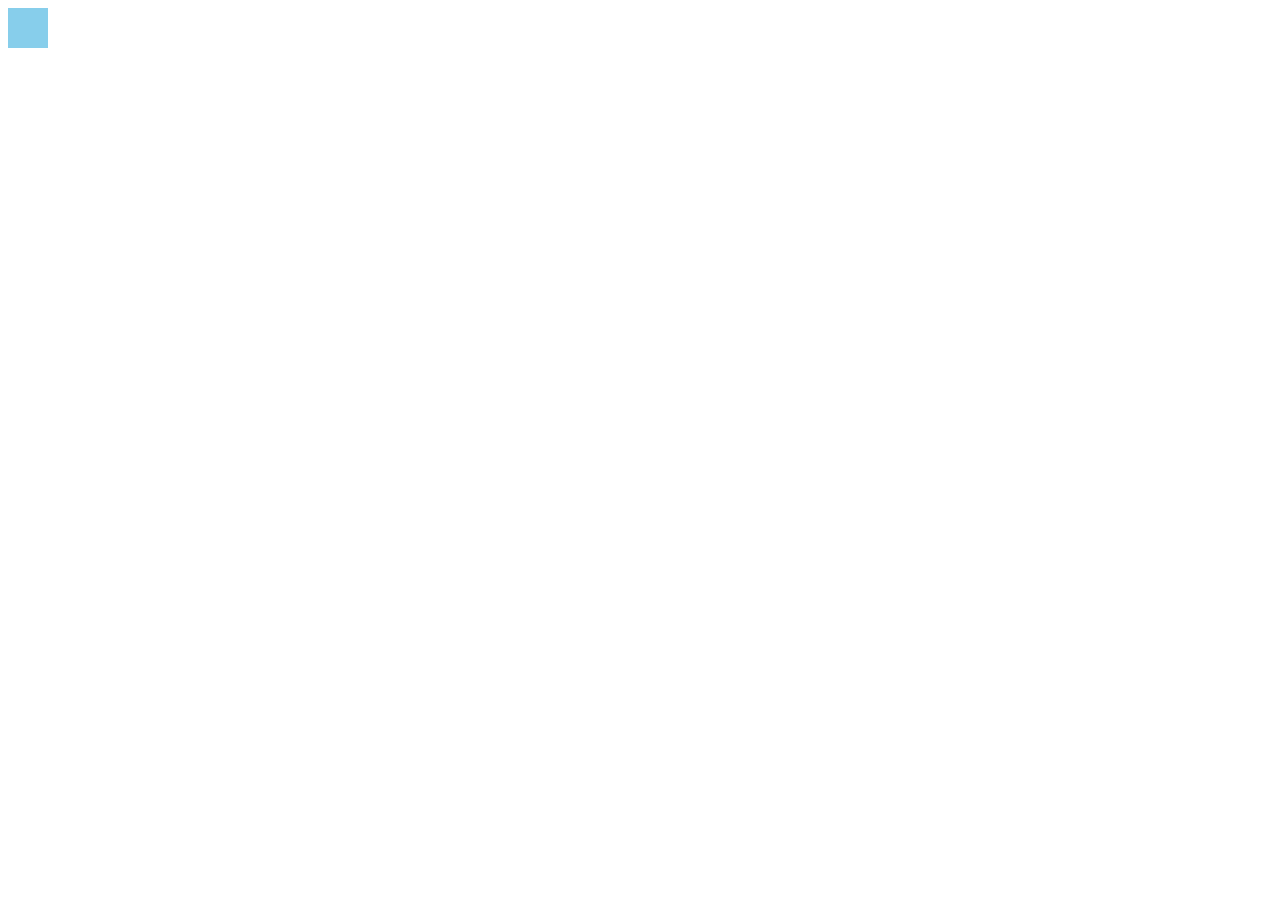
==== index.html @ bd3de4d8 "commit1" ====
<!DOCTYPE html>
<html lang="ja">
<head>
  <meta charset="UTF-8">
  <meta name="viewport" content="width=device-width, initial-scale=1.0">
  <title>CSS Animation</title>
  <link rel="stylesheet" href="css/styles.css">
</head>
<body>
  <div class="box">

  </div>
</body>
</html>
---- css/styles.css ----
.box{
  width: 40px;
  height: 40px;
  background: skyblue;
  cursor: pointer;
}

.box:hover{
  /* transform: translate(20px, 10px); translateはXとY方向を移動 */
  /* transform: rotate(45deg);rotateは回転、45deg角度をつける */
  /* scale中心から拡大する、1.5なら1.5倍、0.5なら0.5倍 */
  transform: scale(1.5) rotate(45deg);
  /* 変形の機転を指定 */
  transform-origin: left top;;
}
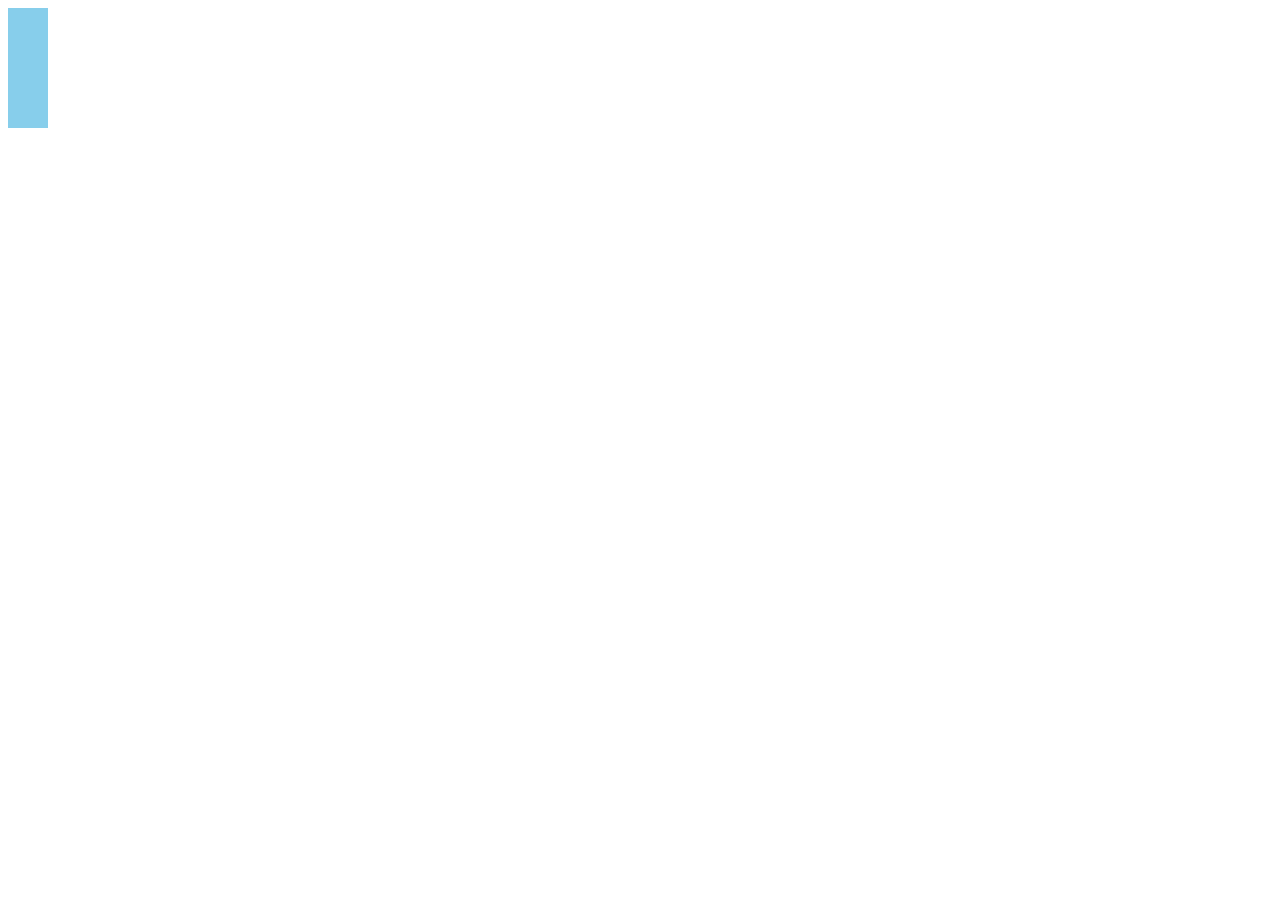
==== commit 943cec43: "commit3" ====
--- a/index.html
+++ b/index.html
@@ -7,8 +7,42 @@
   <link rel="stylesheet" href="css/styles.css">
 </head>
 <body>
-  <div class="box">
+  <div class="box box1"></div>
+  <div class="box box2"></div>
+  <div class="box box3"></div>
 
-  </div>
+  <script
+  src="https://code.jquery.com/jquery-3.5.1.min.js"
+  integrity="sha256-9/aliU8dGd2tb6OSsuzixeV4y/faTqgFtohetphbbj0="
+  crossorigin="anonymous"></script>
+
+  <script>
+    $(function(){
+      $('body').on('click', () => {
+          $('.box').addClass('moved')
+      })
+    })
+
+    // (() => {
+    //   'use strit';
+    //   document.querySelector('body').addEventListener('click', () => {
+    //     document.querySelectorAll('.box').forEach((b) => {
+    //       b.classList.add('moved');
+    //     });
+    //   })
+    // })();
+
+    // (() => {
+    //   'use strit';
+    //   document.querySelector('body').addEventListener('click', () => {
+    //     document.querySelectorAll('.box').forEach((v,i) => {
+    //       console.log(v,i)
+    //       v.classList.add('moved');
+    //     });
+    //   })
+    // })();
+
+  
+  </script>
 </body>
 </html>--- a/css/styles.css
+++ b/css/styles.css
@@ -3,13 +3,10 @@
   height: 40px;
   background: skyblue;
   cursor: pointer;
+  transition: 2s;
 }
 
-.box:hover{
-  /* transform: translate(20px, 10px); translateはXとY方向を移動 */
-  /* transform: rotate(45deg);rotateは回転、45deg角度をつける */
-  /* scale中心から拡大する、1.5なら1.5倍、0.5なら0.5倍 */
-  transform: scale(1.5) rotate(45deg);
-  /* 変形の機転を指定 */
-  transform-origin: left top;;
-}+.box.moved{
+  transform: translate(400px, 0);
+}
+
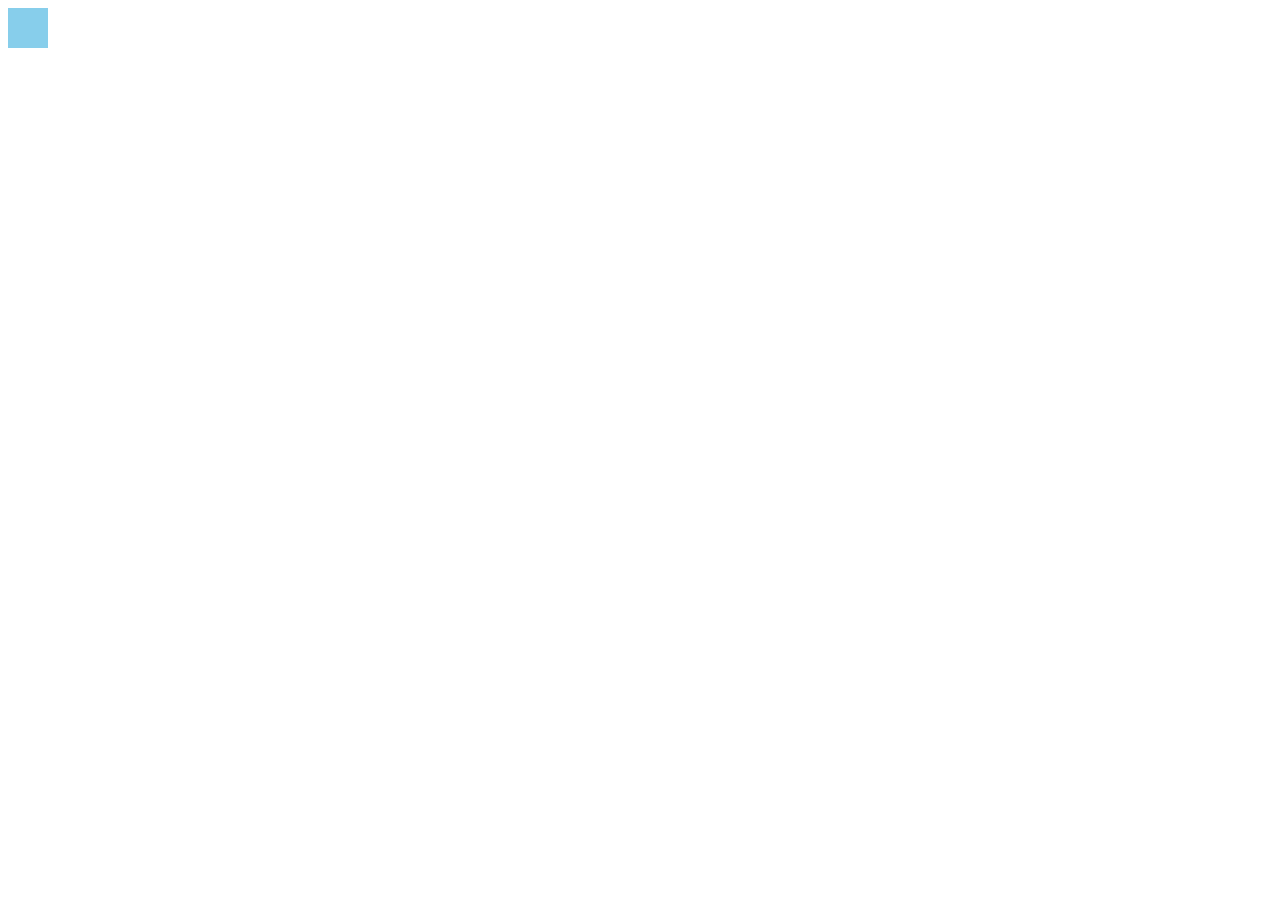
==== commit d2884bf2: "commit4" ====
--- a/index.html
+++ b/index.html
@@ -7,9 +7,7 @@
   <link rel="stylesheet" href="css/styles.css">
 </head>
 <body>
-  <div class="box box1"></div>
-  <div class="box box2"></div>
-  <div class="box box3"></div>
+  <div class="box"></div>
 
   <script
   src="https://code.jquery.com/jquery-3.5.1.min.js"
--- a/css/styles.css
+++ b/css/styles.css
@@ -4,9 +4,20 @@
   background: skyblue;
   cursor: pointer;
   transition: 2s;
+  /* transition-timing-function: ease-in-out; */
 }
 
 .box.moved{
-  transform: translate(400px, 0);
+  animation-name: spin;
+  animation-duration: 2s;
+  /* animation-iteration-count: infinite;animationする回数指定 */
+  transition-timing-function: ease-in-out;
+  /* animation-direction: alternate; */
+  animation-fill-mode: forwards;
 }
-
+@keyframes spin{
+  0%{ transform: none;}
+  50%{ transform: rotate(270deg) scale(0.8);border-radius: 50%;}
+  80%{ transform: rotate(320deg) scale(1.8);}
+  100%{ transform: rotate(360deg) scale(0.2) translate(0, 200px);}
+}